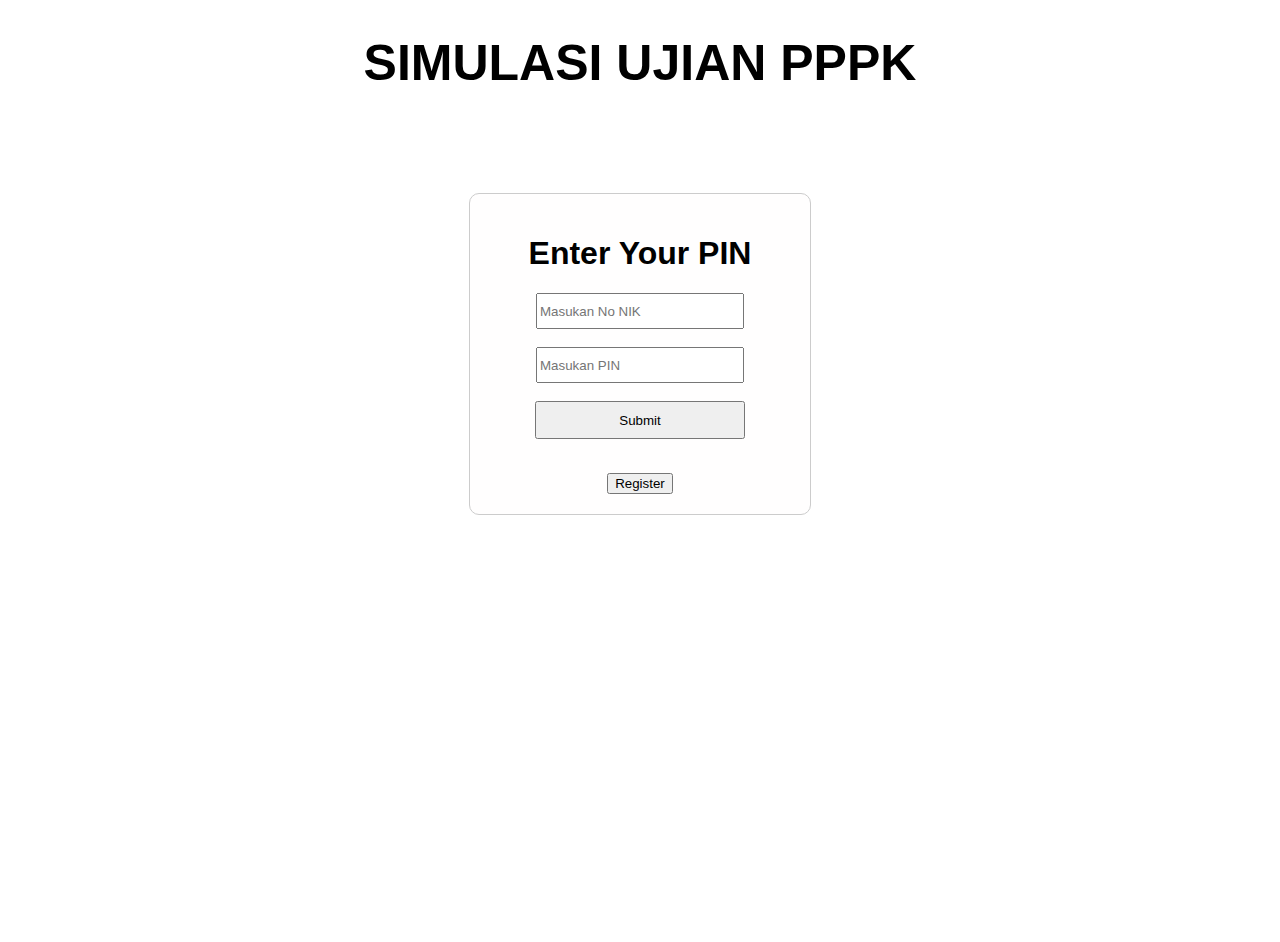
==== index.html @ ceb4b77f "fifth" ====
<!DOCTYPE html>
<html lang="en">
<head>
  <meta charset="UTF-8">
  <meta name="viewport" content="width=device-width, initial-scale=1.0">

  <link rel="icon" href="./manage/style/book.png" type="image/png">

  <title>Simulasi Ujian</title>
  <style>
    body {
      font-family: Arial, sans-serif;
      justify-content: center;
      text-align: center;
      height: 100vh;
      background-color: #ffffff;
      overflow: hidden;
    }
    .container {
      text-align: center;
      padding: 20px;
      border: 1px solid #ccc;
      border-radius: 10px;
      background-color: #fffefe;
      width : 300px;
      margin: 8% auto;
    }
    .error {
      color: red;
      margin-top: 10px;
    }

    #OverLay{
      position: fixed;
      top: 0;
      background-color: #02020228;
      height: 100%;
      width : 100%;
      display: none;
      transition: top 0ms ease-in-out 300ms;
    }

    #popcontent{
      background-color: rgb(255, 255, 255);
      width : 25%;
      text-align: center;
      padding : 10px;
      border-radius: 10px;
      box-shadow: 0.2px 0.2px 0.1px 0.1px black;
      position: absolute;
      top : 35%;
      left: 37%;
      height: 200px;
      align-content: center;
      opacity: 0;
      transform: translateY(-50px); /* Awalnya sedikit naik ke atas */
      transition: opacity 0.5s ease, transform 0.5s ease; /* Transisi smooth */
    }

   #popcontent.show{
    opacity: 1;
    transform: translateY(0);
   }

   button{
    cursor: pointer;
   }

    #popcontent button{
      width : 140px;
      height: 40px;
      border-radius: 10px;
      font-size: 20px;
      border: 0px solid;
      cursor: pointer;
    }

    #popcontent button:hover{
      background-color: #022922;
      color: #fff;
      transition: 500ms;
    }

    @media (max-width: 768px){
      #popcontent{
        width : 60%;
        left : 18%;
      }
    }
  </style>
</head>
<body>
  <div>
    <h1 style="font-size: 50px;">SIMULASI UJIAN PPPK</h1>
  </div>
  <div class="container" >
    <div id="Login">
      <h1 >Enter Your PIN</h2>
        <form id="pinForm" action="">
          <input style="height: 30px; width: 200px" type="input" id="pinInput" name="pin" placeholder="Masukan No NIK" required>
          <br><br>
          <input style="height: 30px; width: 200px" type="input" id="pinInput2" name="pin2" placeholder="Masukan PIN" required>
          <br><br>
          <button style="height: 38px; width: 210px"type="submit">Submit</button>
        </form>
        <p id="errorMessage" class="error"></p>
    </div>

    <div id="Regist"hidden>
      <h1>Register</h2>
      <form id="RegistForm"action="">
        <input style="height: 30px; width: 200px" type="input" id="pinInputRegist" name="pin" placeholder="Masukan No NIK" required>
          <br><br>
          <input style="height: 30px; width: 200px" type="input" id="pinInputRegist2" name="pin2" placeholder="Masukan PIN" required>
          <br><br>
          <button style="height: 38px; width: 210px"type="submit" id="regist">Register</button>
      </form>
    </div> 
    <br> 
    <div>
      <button id="PindahLogin">Register</button>
      <input id="check" type="radio" hidden>
    </div>
  </div>

  <!--popup-->
  <div id="OverLay">
    <div id="popcontent">
      <h2>BERHASIL</h2>
      <p>Silahkan Sign In Melalui NIK & PIN yang telah Kamu Daftar</p>
      <button id="Close">OKE</button>
    </div>
  </div>
  
  <script src="manage/js/validation.js">
    
  </script>
</body>
</html>
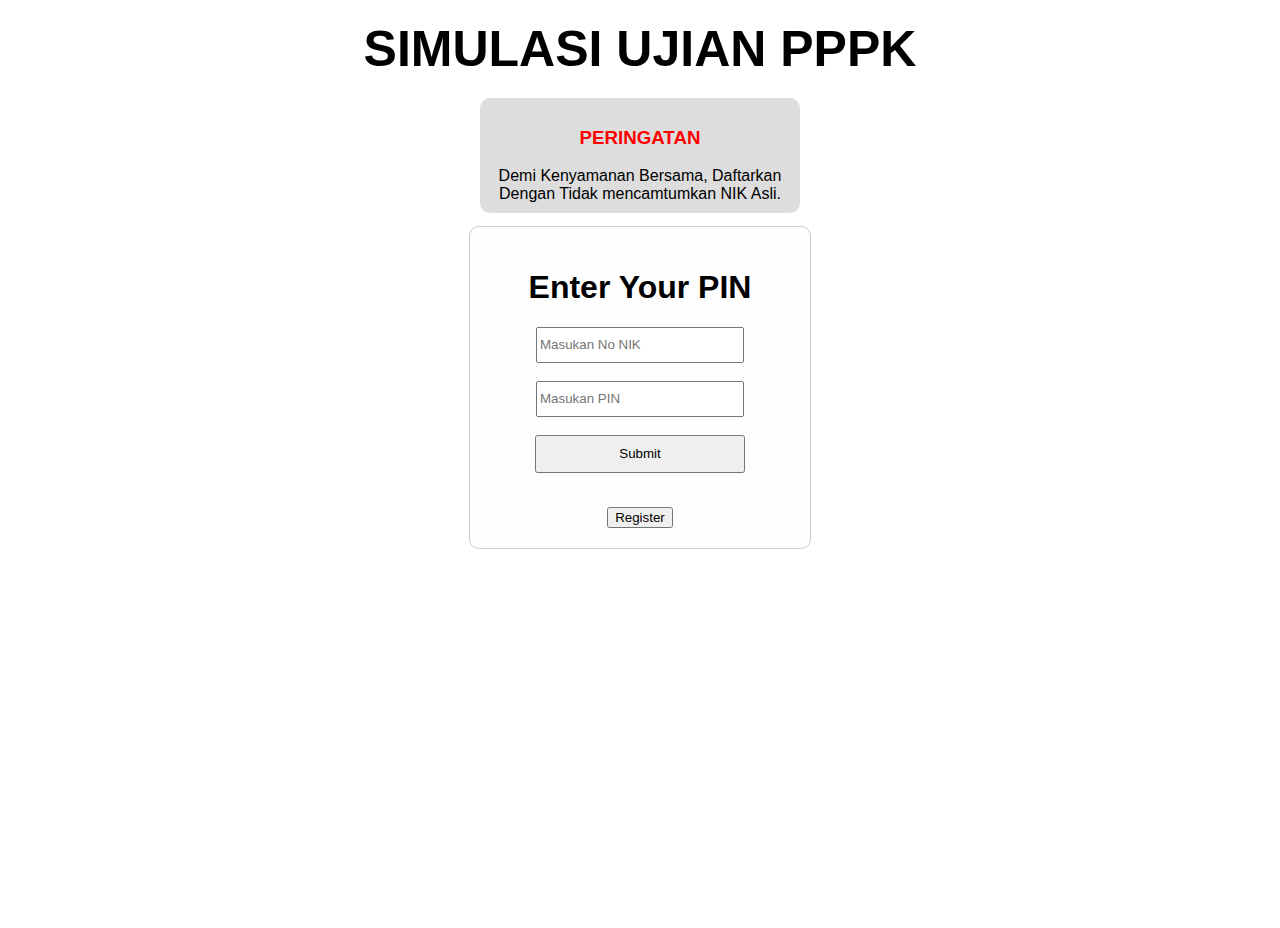
==== commit 43ef8c0c: "buat ayah develop" ====
--- a/index.html
+++ b/index.html
@@ -1,5 +1,6 @@
 <!DOCTYPE html>
 <html lang="en">
+
 <head>
   <meta charset="UTF-8">
   <meta name="viewport" content="width=device-width, initial-scale=1.0">
@@ -16,58 +17,63 @@
       background-color: #ffffff;
       overflow: hidden;
     }
+
     .container {
       text-align: center;
       padding: 20px;
       border: 1px solid #ccc;
       border-radius: 10px;
       background-color: #fffefe;
-      width : 300px;
-      margin: 8% auto;
+      width: 300px;
+      margin: 1% auto;
+      margin-bottom: 30px;
     }
+
     .error {
       color: red;
       margin-top: 10px;
     }
 
-    #OverLay{
+    #OverLay {
       position: fixed;
       top: 0;
       background-color: #02020228;
       height: 100%;
-      width : 100%;
+      width: 100%;
       display: none;
       transition: top 0ms ease-in-out 300ms;
     }
 
-    #popcontent{
+    #popcontent {
       background-color: rgb(255, 255, 255);
-      width : 25%;
+      width: 25%;
       text-align: center;
-      padding : 10px;
+      padding: 10px;
       border-radius: 10px;
       box-shadow: 0.2px 0.2px 0.1px 0.1px black;
       position: absolute;
-      top : 35%;
+      top: 35%;
       left: 37%;
       height: 200px;
       align-content: center;
       opacity: 0;
-      transform: translateY(-50px); /* Awalnya sedikit naik ke atas */
-      transition: opacity 0.5s ease, transform 0.5s ease; /* Transisi smooth */
+      transform: translateY(-50px);
+      /* Awalnya sedikit naik ke atas */
+      transition: opacity 0.5s ease, transform 0.5s ease;
+      /* Transisi smooth */
     }
 
-   #popcontent.show{
-    opacity: 1;
-    transform: translateY(0);
-   }
+    #popcontent.show {
+      opacity: 1;
+      transform: translateY(0);
+    }
 
-   button{
-    cursor: pointer;
-   }
+    button {
+      cursor: pointer;
+    }
 
-    #popcontent button{
-      width : 140px;
+    #popcontent button {
+      width: 140px;
       height: 40px;
       border-radius: 10px;
       font-size: 20px;
@@ -75,53 +81,67 @@
       cursor: pointer;
     }
 
-    #popcontent button:hover{
+    #popcontent button:hover {
       background-color: #022922;
       color: #fff;
       transition: 500ms;
     }
 
-    @media (max-width: 768px){
-      #popcontent{
-        width : 60%;
-        left : 18%;
+    @media (max-width: 768px) {
+      #popcontent {
+        width: 60%;
+        left: 18%;
       }
     }
   </style>
 </head>
+
 <body>
   <div>
-    <h1 style="font-size: 50px;">SIMULASI UJIAN PPPK</h1>
+    <h1 style="font-size: 50px; margin: 20px;">SIMULASI UJIAN PPPK</h1>
   </div>
-  <div class="container" >
+  <div>
+    <div style="background-color: rgb(221, 221, 221); width: 300px; margin: 0px auto; padding: 10px; border-radius: 10px;">
+      <h3 style="color: red;">PERINGATAN</h3>
+      Demi Kenyamanan Bersama, Daftarkan Dengan Tidak mencamtumkan NIK Asli.
+    </div>
+  </div>
+  <div class="container">
     <div id="Login">
-      <h1 >Enter Your PIN</h2>
+      <h1>Enter Your PIN</h2>
         <form id="pinForm" action="">
-          <input style="height: 30px; width: 200px" type="input" id="pinInput" name="pin" placeholder="Masukan No NIK" required>
+          <input style="height: 30px; width: 200px" type="input" id="pinInput" name="pin" placeholder="Masukan No NIK"
+            required>
           <br><br>
-          <input style="height: 30px; width: 200px" type="input" id="pinInput2" name="pin2" placeholder="Masukan PIN" required>
+          <input style="height: 30px; width: 200px" type="input" id="pinInput2" name="pin2" placeholder="Masukan PIN"
+            required>
           <br><br>
-          <button style="height: 38px; width: 210px"type="submit">Submit</button>
+          <button style="height: 38px; width: 210px" type="submit">Submit</button>
         </form>
         <p id="errorMessage" class="error"></p>
     </div>
 
-    <div id="Regist"hidden>
+    <div id="Regist" hidden>
       <h1>Register</h2>
-      <form id="RegistForm"action="">
-        <input style="height: 30px; width: 200px" type="input" id="pinInputRegist" name="pin" placeholder="Masukan No NIK" required>
-          <br><br>
-          <input style="height: 30px; width: 200px" type="input" id="pinInputRegist2" name="pin2" placeholder="Masukan PIN" required>
-          <br><br>
-          <button style="height: 38px; width: 210px"type="submit" id="regist">Register</button>
-      </form>
-    </div> 
-    <br> 
+        <form id="RegistForm" action="">
+          <input style="height: 30px; width: 200px" type="input" id="pinInputRegist" name="pin"
+            placeholder="Masukan No NIK (10 KARAKTER)" maxlength="10" required>
+            <p id="NotifNIK" style="margin: 1px; font-size: 15px; margin-right: 95px; visibility: hidden;" >Sisa Karakter : <span id="Sisa"></span></p>
+            
+          <input style="height: 30px; width: 200px" type="input" id="pinInputRegist2" name="pin2" placeholder="Masukan PIN (4 Karakter)" maxlength="4" required>
+            <p id="NotifPIN" style="margin: 0px; font-size: 15px; margin-right: 95px;  visibility: hidden; " >Sisa Karakter : <span id="Sisa2"></span></p>
+            
+          <button style="height: 38px; width: 210px" type="submit" id="regist" disabled>Register</button>
+          <p id="errorMessage" class="error"></p>
+        </form>
+    </div>
+    <br>
     <div>
       <button id="PindahLogin">Register</button>
       <input id="check" type="radio" hidden>
     </div>
   </div>
+  
 
   <!--popup-->
   <div id="OverLay">
@@ -131,9 +151,10 @@
       <button id="Close">OKE</button>
     </div>
   </div>
-  
+
   <script src="manage/js/validation.js">
-    
+
   </script>
 </body>
-</html>
+
+</html>